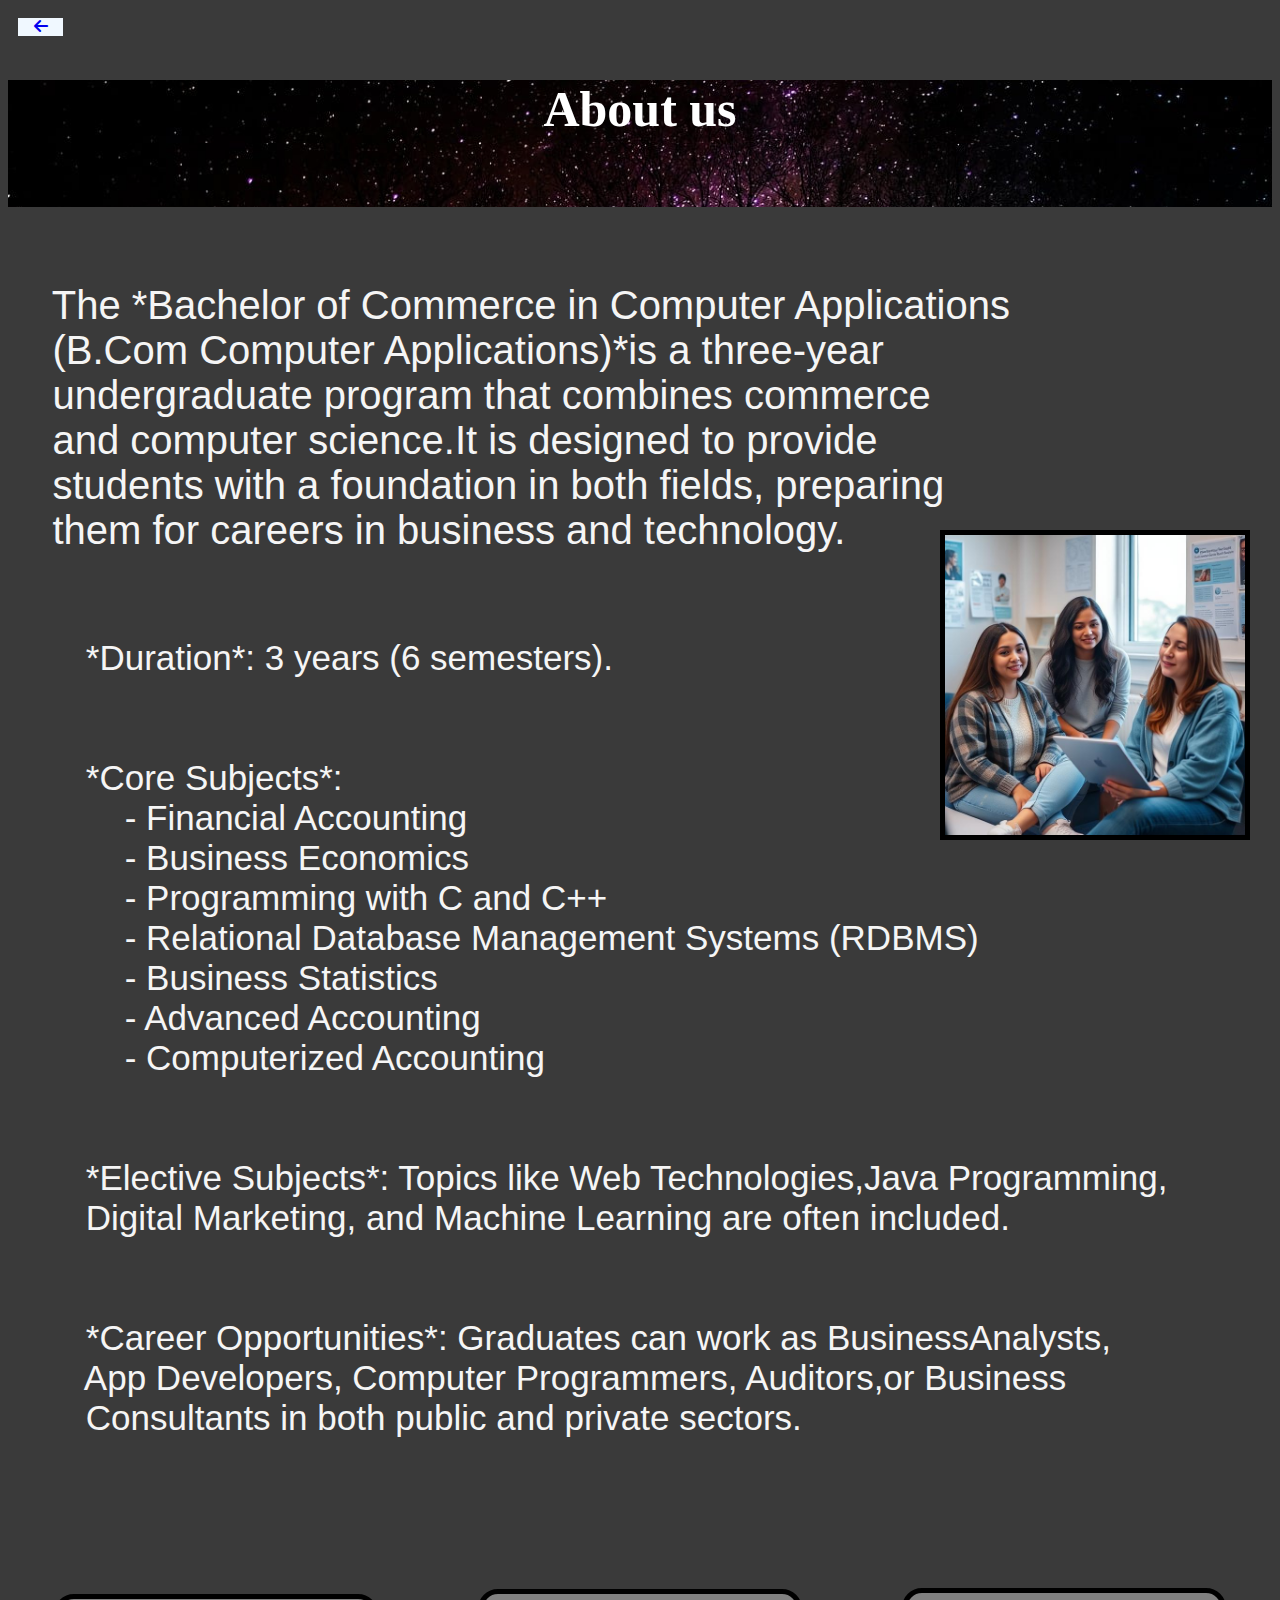
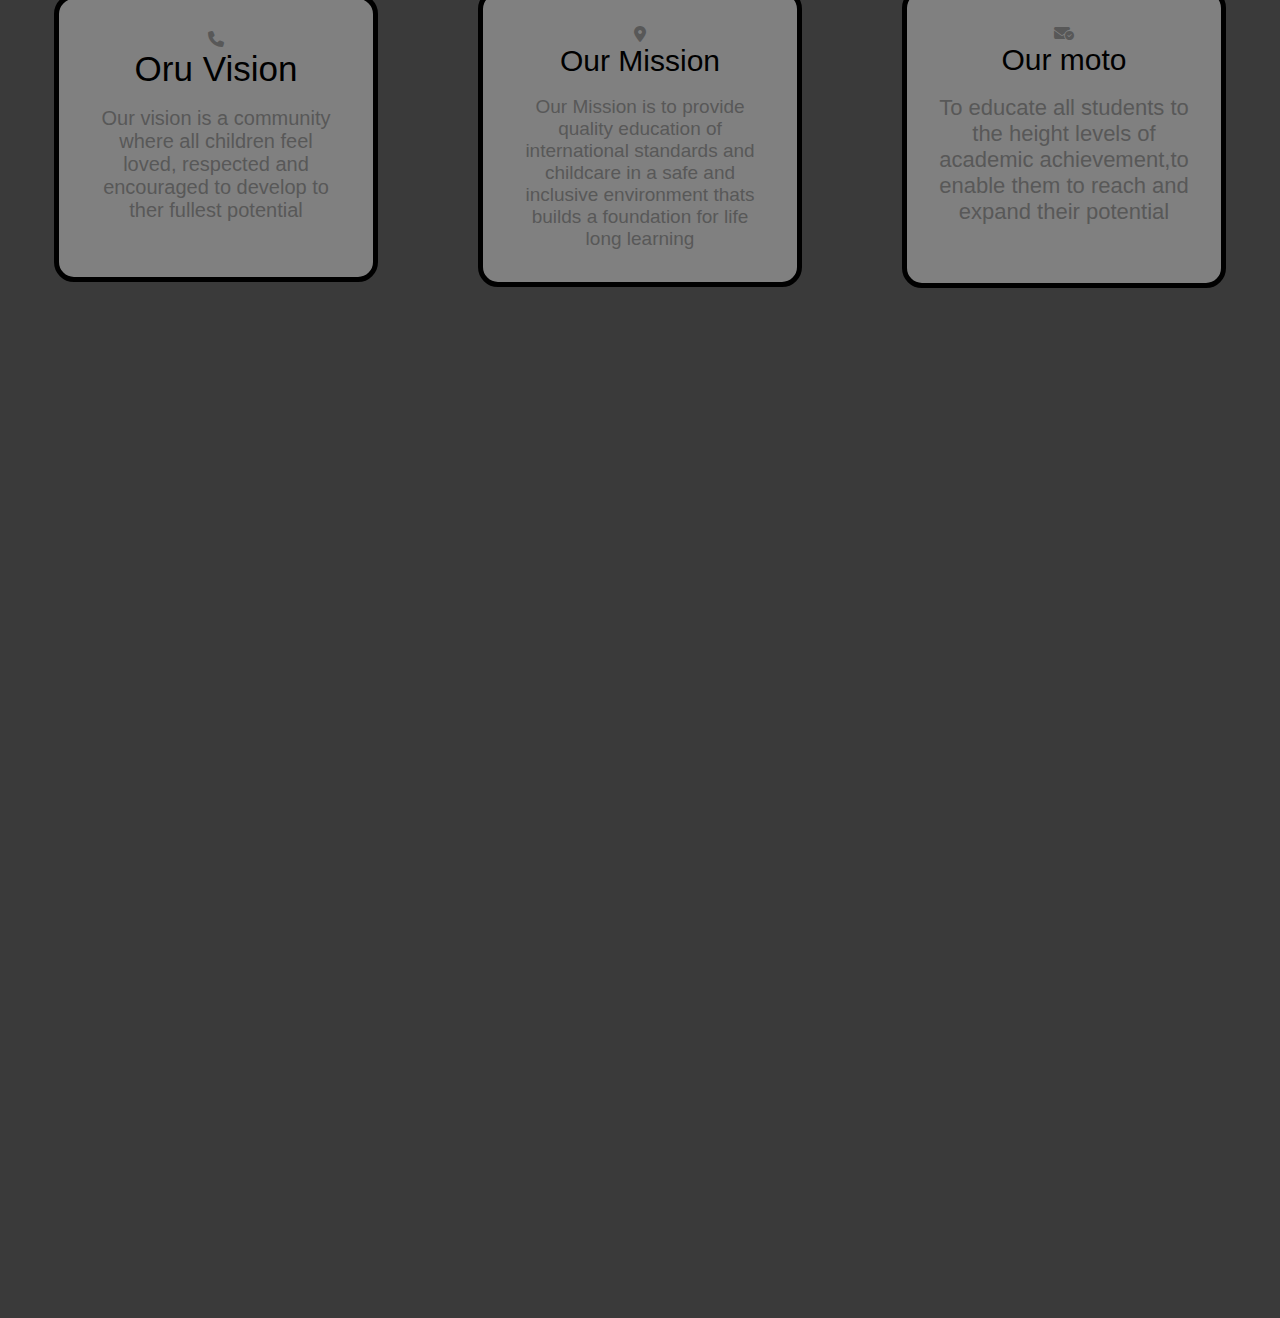
==== about.html @ 5373c9d2 "Add files via upload" ====
<!DOCTYPE html>
<html lang="en">
<head>
    <meta charset="UTF-8">
    <meta name="viewport" content="width=device-width, initial-scale=1.0">
    <title>about</title>
    <link rel="website icon" href="logo.png" style="shape-image-threshold:inherit;">
    <link rel="stylesheet" href="https://cdnjs.cloudflare.com/ajax/libs/font-awesome/6.7.2/css/all.min.css" integrity="sha512-Evv84Mr4kqVGRNSgIGL/F/aIDqQb7xQ2vcrdIwxfjThSH8CSR7PBEakCr51Ck+w+/U6swU2Im1vVX0SVk9ABhg==" crossorigin="anonymous" referrerpolicy="no-referrer" />

    <link rel="stylesheet" href="overall.css">
</head>
<body>
    <div class="abouttop">
    <div class="return">
        <a href="index.html">
        <span></span>
        <span></span>
        <span></span>
        <span></span>
        <i class="fa-solid fa-arrow-left"></i>
      </a>
    
    
      </div>
    
    <img scr="abouttop2.jpg"alt="not found" class="threeabout" >
</div>

    <div class="topic">
        <center>
    <h1 style="color:#ffffff ; font-size: 50px;">About us</h1>
    <br>
    <br>
    
</div>
</center>

    <img src="about.jpg" alt="not found" class="threeabout" >
    <br><br>
    <pre class="abouttext1"  style="font-size: 40px;">
    The *Bachelor of Commerce in Computer Applications
    (B.Com Computer Applications)*is a three-year 
    undergraduate program that combines commerce 
    and computer science.It is designed to provide 
    students with a foundation in both fields, preparing
    them for careers in business and technology.
    </pre>
    <pre class="abouttext1">
        *Duration*: 3 years (6 semesters).
        <br>
        *Core Subjects*: 
            - Financial Accounting
            - Business Economics
            - Programming with C and C++
            - Relational Database Management Systems (RDBMS)
            - Business Statistics
            - Advanced Accounting
            - Computerized Accounting
        <br>
        *Elective Subjects*: Topics like Web Technologies,Java Programming, 
        Digital Marketing, and Machine Learning are often included.
        <br>
        *Career Opportunities*: Graduates can work as BusinessAnalysts, 
        App Developers, Computer Programmers, Auditors,or Business 
        Consultants in both public and private sectors.


    </pre>
    <section>

    <div class="card">
        <i class="fa-solid fa-phone"></i>
        <div class ="title" style="color:rgb(0, 0, 0); font-size: 35px;">Oru Vision</div>
        <br>
    <div class="information"; style="font-size: 20px;">Our vision is a 
        community where all children feel loved,
        respected and encouraged to develop to ther fullest potential
        <br><br>
         </div>

    </div>
    <div class="card">
        <i class="fa-solid fa-location-dot"></i>
        <div class ="title" style="color:rgb(0, 0, 0); font-size: 30px;">Our Mission</div>
        <br>
    <div class="information" style="font-size: 19px;">Our Mission is to provide quality education 
        of international standards and childcare in a safe and inclusive environment
        thats builds a foundation for life long learning</div>

    </div>

    <div class="card">
        <i class="fa-solid fa-envelope-circle-check"></i>
        <div class ="mail" style="color:rgb(0, 0, 0); font-size: 30px;">Our moto</div>
        <br>
    <div class="information" style="font-size: 22px;">To educate all students to the height levels
        of academic achievement,to enable them to reach and expand their potential <br><br>
    </div>
    </section>
    
    

    </div>
    </div>


    
</body>
</html>
---- overall.css ----
#logo{
    height:150px; 
    width:100px;
    color: rgb(17, 255, 9);
   
    

}
.emojy{
   
    position:absolute;
    
    right:0;
    top: 0pc;
}


#name{
    color: wheat;
    position: relative;
    top: -115px;
    
   
}
body{
  
  

    background-color:rgba(32, 32, 32, 0.884) ;

}



nav {
    background-color: #333;
    padding: 10px;
    position: relative;
    top: -115px;
   
}

nav a {
    text-decoration: none;
    color: white;
    padding: 10px 20px;
    display: inline-block;
    font-size: 18px;
    position: relative;
    transition: color 0.3s ease-in-out;

    
    

}



nav a:hover{
    color: #0ef;

 Default light theme 
body.light-theme {
    background-color: white;
    color: black;
}
.return{
    display: inline-block;
    text-align: center;
    min-height: 7px;  
       background-color: aliceblue;
       
    margin: 10px;
    min-width: 5vh;
}


/* this is about code */

/* Dark theme */
body.dark-theme {
    background-color: black;
    color: white;
}

/* Style the button as a label */
#theme-toggle-label {
    cursor: pointer;
    padding: 10px 20px;
    background-color: #4CAF50;
    color: white;
    border: none;
    border-radius: 5px;
    font-size: 16px;
}    box-shadow: #0ef;
    text-shadow: #0ef;
    border-bottom: 2px solid #0ef;
    border-radius: 20px;
    text-shadow: 0px 0px 10px aqua,
                 0px 0px 20px aqua,
                 0px 0px 60px aqua;
    
   

}
.topic{
    color: rgb(212, 212, 212);
    background-image: url(abouttop.jpg);
    background-repeat: no-repeat;
    background-size: cover;
    
    
    
}
.threeabout{
   
    border-style:solid;
    border-width: 5px;
    width: 300px;
    height: 300px;
    position: absolute;
    right: 0;
    bottom: 60px;
    margin-right: 30px;
    border-color:rgb(0, 0, 0); 
}
.threeabout:hover{
    
    border-radius: 15px;
}
.abouttext1{
    color:whitesmoke;
    font-size: 35px;
    font-family:'Segoe UI', Tahoma, Geneva, Verdana, sans-serif;
    font-style:inherit;
    font-weight: 50px;
    /* text-shadow: 0px 0px 10px aqua,
                0px 0px 10px aqua; */


    
}


.iframe1{
    background-image: url(three-young-asian-college-students-260nw-2323346817.webp);
    background-repeat: no-repeat;
    background-size: cover;
    position:absolute;
    
    right:0;
    border-color: rgb(161, 158, 158);
    border-right-color: rgb(172, 168, 168);
    border-left-color: rgb(192, 192, 192);
    border-bottom: rgb(168, 166, 166);  
    border-radius: 15px;
    border-width: 5px;
    size: 200px;
}

.about{
   
    background-color: #000000;


}


.glow-on-hover {
    width: 50px;
    height: 30px;
    border: none;
    outline: none;
    color: #141414;
    background: #111;
    cursor: pointer;
    position: relative;
    z-index: 0;
    border-radius: 10px;
}

.glow-on-hover:before {
    content: '';
    background: linear-gradient(45deg, #f1efef, #dbdad9, #acacaa, #717271, #5d5e5e, #474747);
    position: absolute;
    top: -2px;
    left:-2px;
    background-size: 400%;
    z-index: -1;
    filter: blur(5px);
    width: calc(100% + 4px);
    height: calc(100% + 4px);
    animation: glowing 20s linear infinite;
    opacity: 0;
    transition: opacity .3s ease-in-out;
    border-radius: 10px;
}

  
.glow-on-hover:active:after {
    background: transparent;
}

.glow-on-hover:hover:before {
    opacity: 1;
}

.glow-on-hover:after {
    z-index: -1;
    content: '';
    position: absolute;
    width: 100%;
    height:100%;
    background: #d1d0d0;
    left: 0;
    top: 0;
    border-radius: 10px;
}

@keyframes glowing {
    0% { background-position: 0 0; }
    50% { background-position: 400% 0; }
    100% { background-position: 0 0; }
}
section{
    display: flex;
    justify-content:center; 
    align-items: center;
    flex-direction: row;
    flex-wrap: wrap;
     min-height: 100vh; 
     min-width: none;
     position: relative;

    /* background: rgb(4, 4, 5); */
}
.card{
 position: relative;
 /* color: grey; */
 background: rgb(255, 239, 250);
color: rgb(248, 242, 242);
 width: 250px;
 border-radius: 10px;
 /* background-image:conic-gradient(transparent,#c6cac7); */
 background-color: gray;
 margin: 0 auto;
 text-align: center;
 padding: 2em;
 color: rgb(88, 88, 88);
 font-family: sans-serif;
 border-radius: 20px;
 border-width: 05px;
 border-style: solid;
 border-color: #000000;
 
 
}
.aboutlast{
    height: 50px;
    width: 150px;
    border-radius: 15px;
    border-style: solid;
    border-color: #111;
    position: absolute;
    left: 70px;
    
   
    
}


.move{
    color: #0ef;
    font-size: 20px;
    color: rgb(255, 218, 149);
    text-shadow: 0px 0px 20px rgb(255, 255, 255),
                0px 0px 40px rgb(255, 255, 255);
    font-weight: 100;
    
}
.button{
    height: 50px;
    width: 150px;
    color: rgb(248, 248, 248);
    border-radius: 50px;
    border-style: solid;
    border-width: 5px;
    text-align: center;
    position:absolute;
    justify-content: center;
    justify-items: center;
    background-color: #111;
    border-color: #111;
}
.button:hover{
    background-color: rgb(245, 8, 158);
    border-color: rgb(248, 246, 247);
    box-shadow: 0px 0px 20px rgb(245, 8, 158),
                0px 0px 40px rgb(245, 8, 158);
    box-sizing:unset;
    border-color:rgb(245, 8, 158);
                
    

}
/* this is main page */
.question{
    border-style: solid; 
    border-color: rgb(0, 0, 0);
    height: 370px ;
    width: 225px; 
    border-width: 05px;
    border-radius: 0px;
    
}
.question:hover{
    
    border-radius: 25px;
    padding: 10px;
   
   
}
.question1{
    border-style: solid; 
    border-color: rgb(0, 0, 0);
    height: 370px ;
    width: 225px; 
    border-width: 05px;
    border-radius: 0px;
     
}

.question1:hover{
    
    
    border-radius: 25px;
    padding: 10px;
              

   
}
.question2{
    border-style: solid; 
    border-color: rgb(0, 0, 0);
    height: 370px ;
    width: 225px; 
    border-width: 05px;
    border-radius: 0px;
     
}

.question2:hover{
    
    padding: 10px;
    border-radius: 25px;
   
}

.questiontext{
    color: rgb(255, 200, 200);
    text-decoration: none;
    height: 35px;
    width: 100px;
    border-style: solid;
    border-width: 5px;
    border-color: rgb(0, 0, 0);
    background-color: rgb(0, 0, 0);
    border-radius: 15px;
    text-decoration:none;
    position: relative;
    bottom: 20px;
    padding: 03px;

    
}
.questiontext:hover{
    
    box-shadow: 0px 0px 20px rgb(102, 102, 102);
    background-color: rgb(87, 87, 87);
    /* border-color: rgb(255, 255, 255); */
    
    padding: 05px;
    

}
.image{
    border-bottom: #111;
    border-radius: 5px;
    
    
    
    
}

.return{
    display: inline-block;
    text-align: center;
    min-height: 7px;  
       background-color: aliceblue;
       
    margin: 10px;
    min-width: 5vh;
}
section{
    display:grid;
    grid-template-columns: 1fr 1fr 1fr;
    grid-template-rows: repeat(3,100px);
    gap: 400px 100px;
    margin: 130px;
}
.arun{
    color: #0ef;
    bottom: top;
    size: 25px;
}
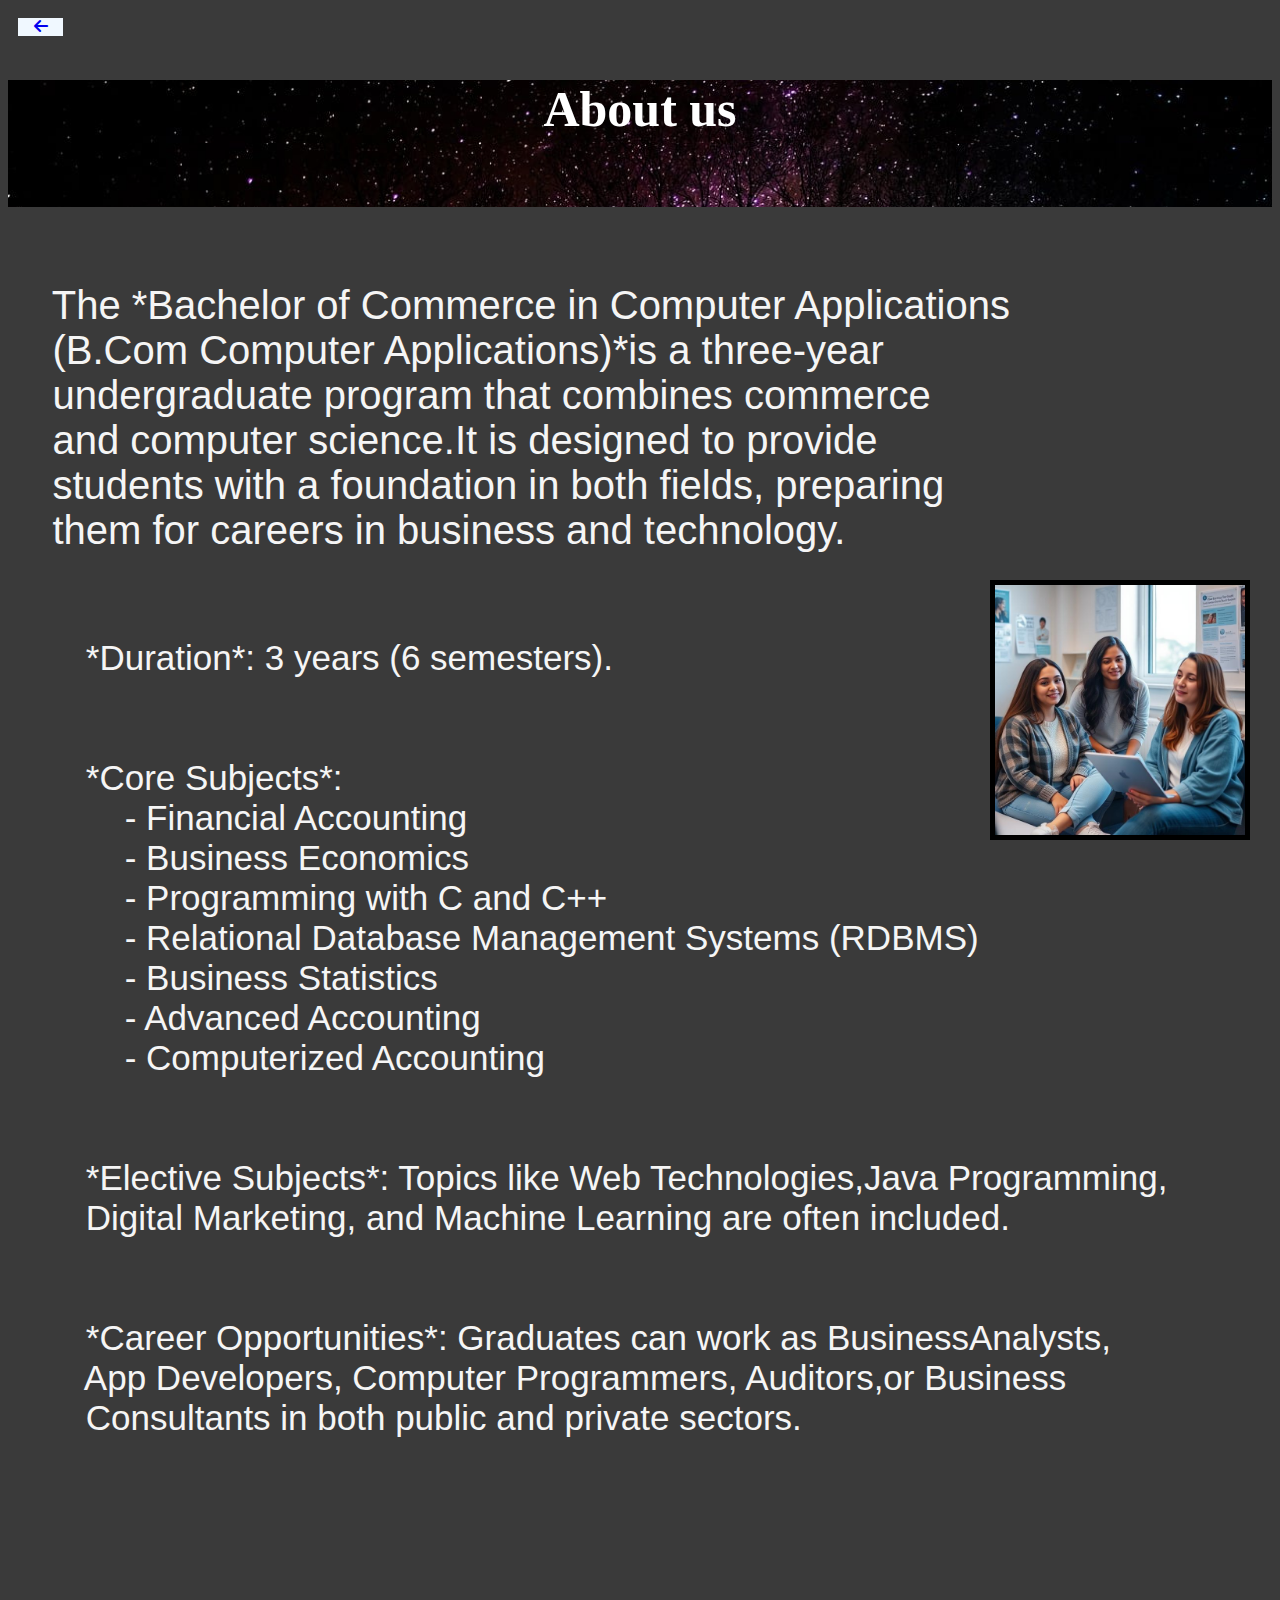
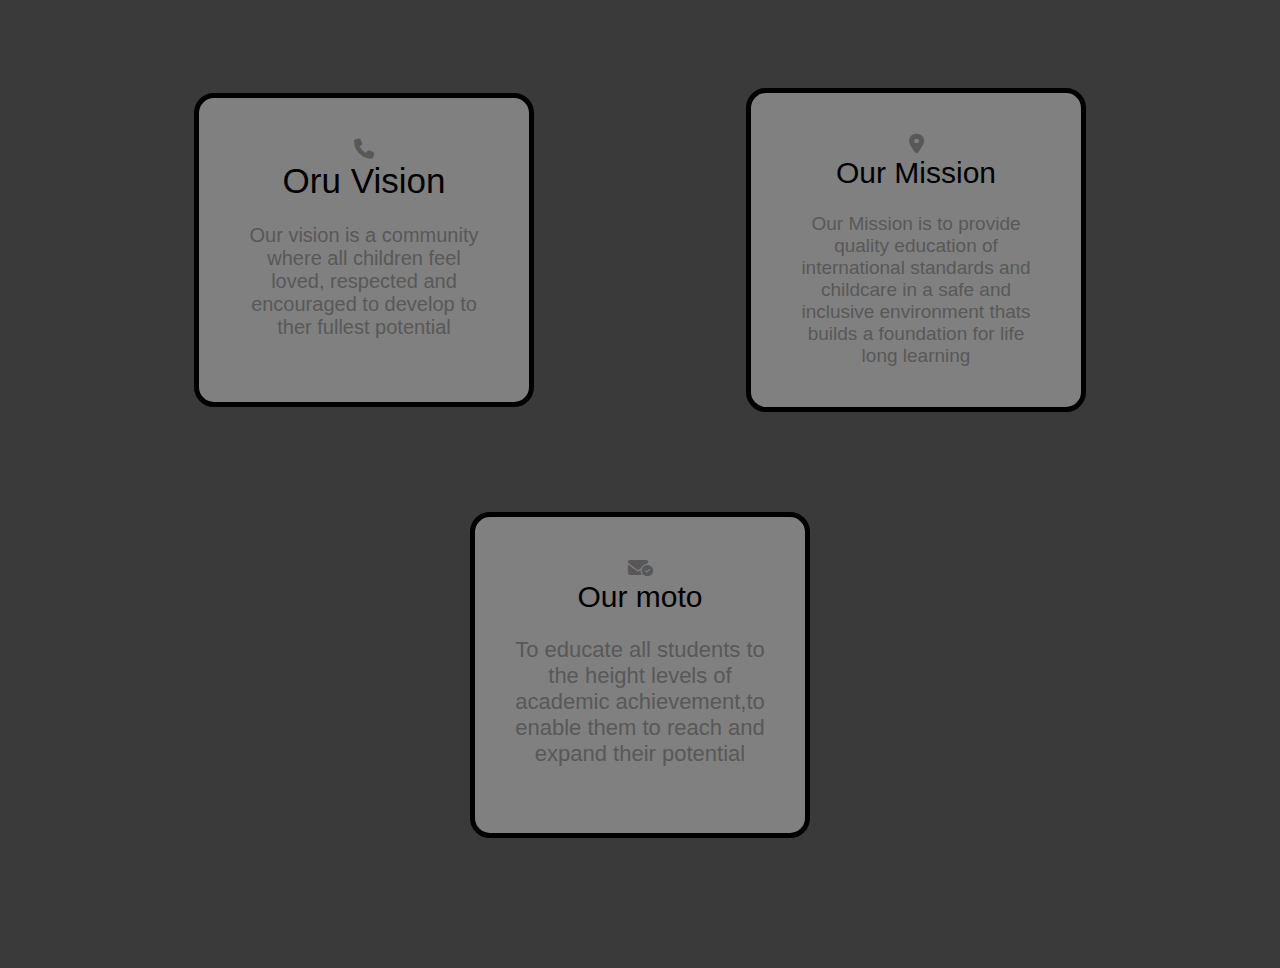
==== commit dca86e80: "Add files via upload" ====
--- a/about.html
+++ b/about.html
@@ -23,7 +23,7 @@
     
       </div>
     
-    <img scr="abouttop2.jpg"alt="not found" class="threeabout" >
+    <!-- <img scr="abouttop2.jpg"alt="not found" class="threeabout" > -->
 </div>
 
     <div class="topic">
--- a/overall.css
+++ b/overall.css
@@ -2,9 +2,6 @@
     height:150px; 
     width:100px;
     color: rgb(17, 255, 9);
-   
-    
-
 }
 .emojy{
    
@@ -273,8 +270,7 @@
     color: #0ef;
     font-size: 20px;
     color: rgb(255, 218, 149);
-    text-shadow: 0px 0px 20px rgb(255, 255, 255),
-                0px 0px 40px rgb(255, 255, 255);
+    text-shadow: 0px 0px 20px rgb(116, 114, 114),;
     font-weight: 100;
     
 }
@@ -383,6 +379,9 @@
     
 
 }
+.h1tag{
+    color: #0ef;
+}
 .image{
     border-bottom: #111;
     border-radius: 5px;
@@ -411,5 +410,302 @@
 .arun{
     color: #0ef;
     bottom: top;
-    size: 25px;
-}+    size: 25px;    
+}
+
+section{
+    display: flex;
+    justify-content:center; 
+    align-items: center;
+    flex-direction: row;
+    
+    flex-wrap: wrap;
+     min-height:25vh; 
+     min-width: none;
+     position: relative;
+
+    /* background: rgb(4, 4, 5); */
+}
+/* this is main page */
+.question{
+    border-style: solid; 
+    border-color: rgb(0, 0, 0);
+    height: 370px ;
+    width: 250px; 
+    border-width: 05px;
+    border-radius: 0px;
+    
+}
+.question:hover{
+    
+    border-radius: 25px;
+    padding: 10px;
+   
+   
+}
+.question1{
+    border-style: solid; 
+    border-color: rgb(0, 0, 0);
+    height: 370px ;
+    width: 250px; 
+    border-width: 05px;
+    border-radius: 0px;
+     
+}
+
+.question1:hover{
+    
+    
+    border-radius: 25px;
+    padding: 10px;
+              
+
+   
+}
+.question2{
+    border-style: solid; 
+    border-color: rgb(0, 0, 0);
+    height: 370px ;
+    width: 250px; 
+    border-width: 05px;
+    border-radius: 0px;
+     
+}
+
+.question2:hover{
+    
+    padding: 10px;
+    border-radius: 25px;
+   
+}
+
+.questiontext{
+    color: rgb(255, 200, 200);
+    text-decoration: none;
+    font: size 50PX; ;
+    height: 45px;
+    width: 120px;
+    border-style: solid;
+    border-width: 5px;
+    border-color: rgb(0, 0, 0);
+    background-color: rgb(0, 0, 0);
+    border-radius: 15px;
+    text-decoration:none;
+    position: relative;
+    bottom: 20px;
+    padding: 03px;
+
+    
+}
+.questiontext:hover{
+    
+    box-shadow: 0px 0px 20px rgb(102, 102, 102);
+    background-color: rgb(87, 87, 87);
+    /* border-color: rgb(255, 255, 255); */
+    
+    padding: 05px;
+    
+
+}
+#thankyou{
+    color: aliceblue; 
+    text-shadow: 0px 0px 20px  rgb(255, 0, 0),0px 0px 40px rgb(0, 0, 0);
+}
+#thankh3{
+    color: #dbdad9;
+}
+
+
+
+
+
+/* ========= All Device Responsive Layout ========= */
+
+/* 🌐 Default: Desktop & Large Screens (min-width: 1025px) */
+
+@media (min-width: 1025px) {
+    #logo {
+        width: 100px;
+        height: 150px;
+    }
+    .move{
+        font-size: 50px;
+    
+    }
+    #name{
+    color: wheat;
+    position: relative;
+    top: -115px;
+    font-size: 30px;
+
+    
+   
+    }
+
+    nav a {
+        font-size: 50px;
+    }
+
+    section {
+        flex-direction: row;
+        gap: 100px;
+        margin: 130px;
+    }
+
+    .card, .threeabout, .iframe1, .question, .question1, .question2 {
+        width: 250px;
+        height: auto;
+        font-size: 20px;
+    }
+}
+
+/* 📱 Mobile Devices (max-width: 767px) */
+@media (max-width: 767px) {
+    #logo {
+        width: 60px;
+        height: 80px;
+    }
+
+    nav {
+        top: 0;
+        padding: 5px;
+        
+    }
+
+    nav a {
+        font-size: 54px;
+        padding: 10px 12px;
+        display: block;
+        text-align: center;
+        color: rgb(255, 255, 255);
+    }
+
+    .threeabout,
+    .iframe1,
+    .card,
+    .question,
+    .question1,
+    .question2 {
+        width: 90%;
+        margin: 10px auto;
+        position: static;
+        font-size: 30px;
+    }
+
+    .aboutlast,
+    .button {
+        width: 80%;
+        height: auto;
+        margin: 10px auto;
+        position: static;
+    }
+
+    section {
+        flex-direction: column;
+        flex-wrap: nowrap;
+        margin: 20px;
+        gap: 200px;
+    }
+
+    .questiontext {
+        font-size: 14px;
+        width: auto;
+        padding: 8px;
+    }
+
+    #name,
+    .emojy {
+        position: static;
+        text-align: center;
+        font-size: 50px;
+    }
+
+    .move {
+        font-size: 16px;
+        text-align: center;
+    }
+}
+
+
+/* 📱📲 Tablet Devices (768px to 1024px) */
+@media (min-width: 768px) and (max-width: 1024px) {
+    #logo {
+        width: 100px;
+        height: 220px;
+        position: relative;
+        top: 250px;
+
+    }
+    .move{
+        font-size: 50px;
+    
+    }
+    #name{
+    color: wheat;
+    position: relative;
+    top: -115px;
+    font-size: 50px;
+
+    
+   
+    }
+    .emojy{
+        position: absolute;
+        top: 250px;
+       
+        right: -10px;
+    }
+
+    nav a {
+        font-size:50px;
+        padding: 08px 15px;
+        color: rgb(255, 255, 255);
+        
+    }
+
+    .abouttext1{
+        font-size: -1000px;
+    }
+
+    .threeabout,
+    .iframe1,
+    .question,
+    .question1,
+    .question2 {
+        width: 350px;
+        height: 500px;
+        margin: 15px auto;
+        position: static;
+        font-size: 30px;
+        color: #dbdad9;
+    }.card{
+        height:-100px;
+        width: -100px;
+    }
+    .questiontext{
+         color: #0ef;
+    }
+
+    section {
+        flex-wrap: wrap;
+        justify-content: center;
+        margin: 40px;
+        gap: 40px;
+    }
+
+    .aboutlast,
+    .button {
+        width: 60%;
+        margin: 10px auto;
+        position: static;
+    }
+
+    .questiontext {
+        font-size: 16px;
+        padding: 10px;
+    }
+
+    #name {
+        top: -30px;
+    }
+}
